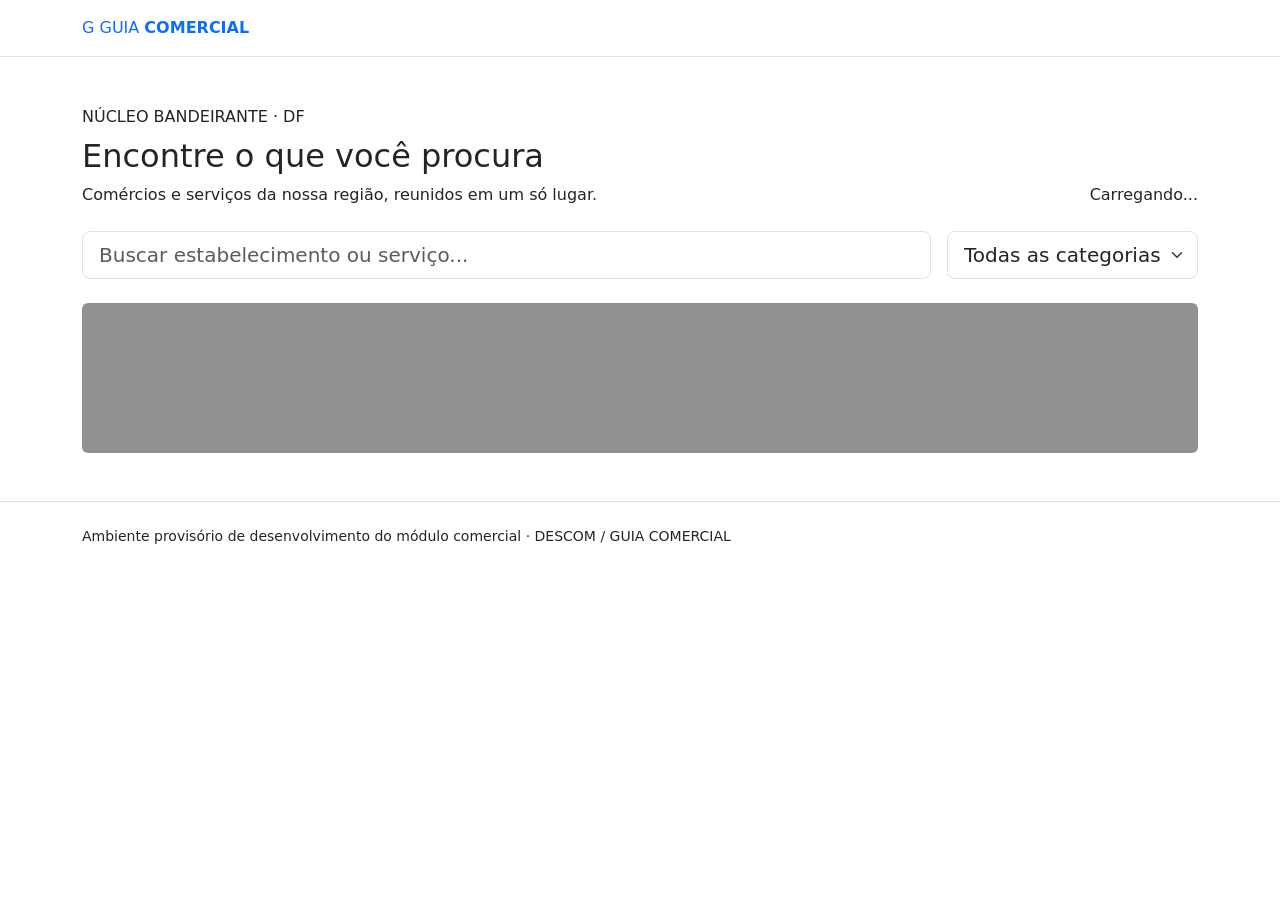
==== modulo/index.html @ 4e70495a "Cria página provisória do módulo comercial" ====
<!doctype html>
<html lang="pt-BR">
<head>
  <meta charset="utf-8">
  <meta name="viewport" content="width=device-width, initial-scale=1">
  <meta name="description" content="Ambiente de desenvolvimento do módulo comercial do Guia Comercial.">
  <title>Guia Comercial | Módulo comercial</title>
  <link href="https://cdn.jsdelivr.net/npm/bootstrap@5.3.3/dist/css/bootstrap.min.css" rel="stylesheet">
  <link href="css/estilos.css" rel="stylesheet">
</head>
<body>
  <header class="border-bottom bg-white">
    <div class="container py-3">
      <a class="marca text-decoration-none" href="#" aria-label="Guia Comercial - início">
        <span class="marca-simbolo">G</span>
        <span>GUIA <strong>COMERCIAL</strong></span>
      </a>
    </div>
  </header>

  <main>
    <section class="py-5">
      <div class="container">
        <div class="row align-items-end g-3 mb-4">
          <div class="col-12 col-lg">
            <p class="sobretitulo mb-2">NÚCLEO BANDEIRANTE · DF</p>
            <h1 class="h2 mb-2">Encontre o que você procura</h1>
            <p class="texto-suave mb-0">Comércios e serviços da nossa região, reunidos em um só lugar.</p>
          </div>
          <div class="col-12 col-lg-auto">
            <span class="contador" id="contador-estabelecimentos">Carregando...</span>
          </div>
        </div>

        <div class="row g-3 align-items-center mb-4">
          <div class="col-12 col-md">
            <label class="visually-hidden" for="busca-estabelecimentos">Buscar estabelecimento</label>
            <input class="form-control form-control-lg campo-busca" id="busca-estabelecimentos" type="search" placeholder="Buscar estabelecimento ou serviço...">
          </div>
          <div class="col-12 col-md-auto">
            <label class="visually-hidden" for="filtro-categoria">Filtrar por categoria</label>
            <select class="form-select form-select-lg" id="filtro-categoria">
              <option value="">Todas as categorias</option>
            </select>
          </div>
        </div>

        <div class="alert alert-light border aviso-demo d-none" id="aviso-demonstracao" role="status">
          Visualização demonstrativa: a base oficial do DESCOM ainda não possui estabelecimentos cadastrados.
        </div>

        <div class="row g-3" id="lista-estabelecimentos" aria-live="polite">
          <div class="col-12">
            <div class="placeholder-glow">
              <span class="placeholder col-12 rounded" style="height: 150px;"></span>
            </div>
          </div>
        </div>

        <div class="text-center py-5 d-none" id="estado-vazio">
          <h2 class="h5">Nenhum estabelecimento encontrado</h2>
          <p class="texto-suave mb-0">Tente alterar a busca ou selecionar outra categoria.</p>
        </div>
      </div>
    </section>
  </main>

  <footer class="border-top bg-white">
    <div class="container py-4">
      <p class="small texto-suave mb-0">Ambiente provisório de desenvolvimento do módulo comercial · DESCOM / GUIA COMERCIAL</p>
    </div>
  </footer>

  <script src="https://cdn.jsdelivr.net/npm/bootstrap@5.3.3/dist/js/bootstrap.bundle.min.js"></script>
  <script src="js/comercial.js"></script>
</body>
</html>
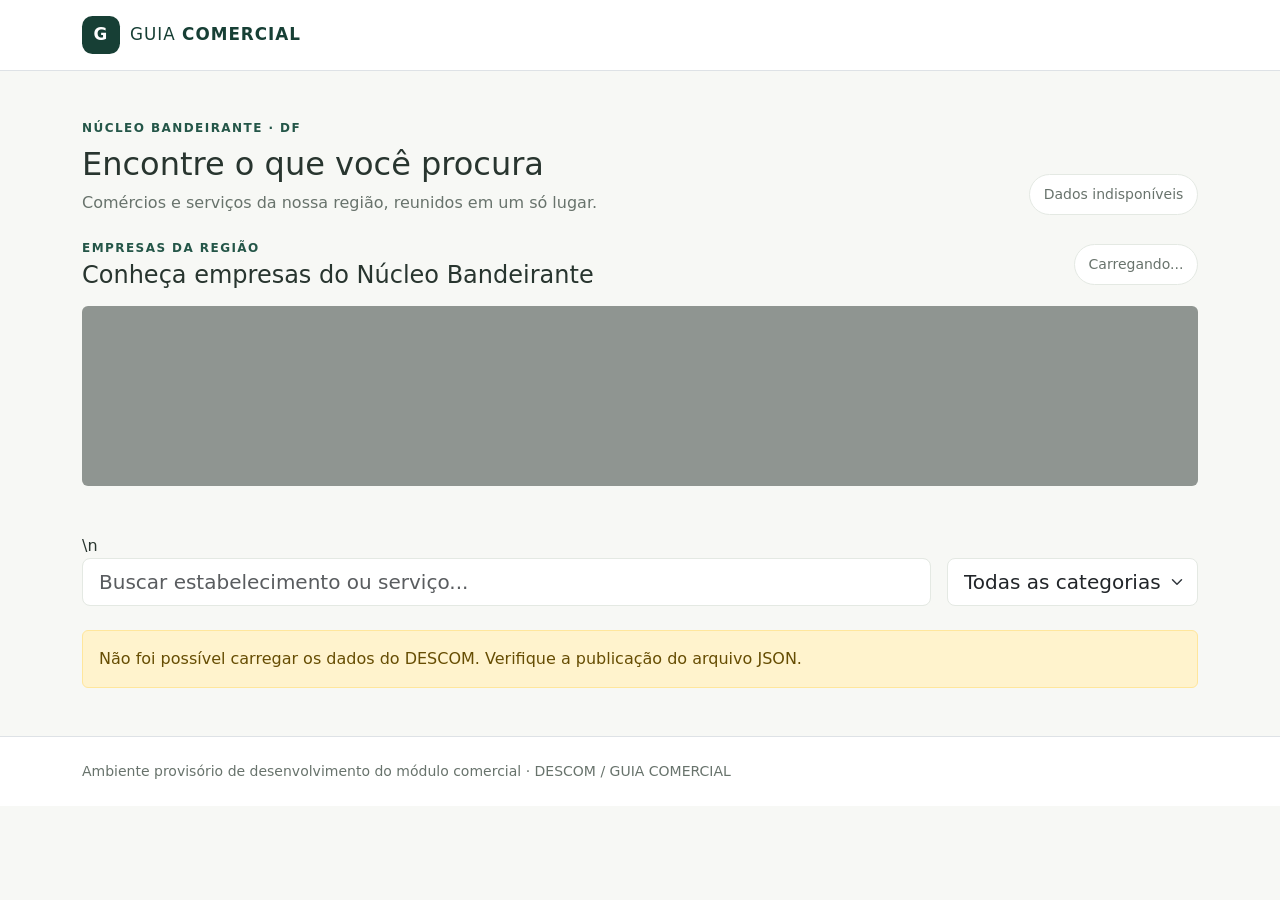
==== commit e4e8f3f8: "Adiciona área de carousel ao módulo comercial" ====
--- a/modulo/index.html
+++ b/modulo/index.html
@@ -32,7 +32,20 @@
           </div>
         </div>
 
-        <div class="row g-3 align-items-center mb-4">
+
+        <section class="mb-5" aria-labelledby="titulo-carousel">
+          <div class="d-flex align-items-center justify-content-between gap-3 mb-3">
+            <div>
+              <p class="sobretitulo mb-1">EMPRESAS DA REGIÃO</p>
+              <h2 class="h4 mb-0" id="titulo-carousel">Conheça empresas do Núcleo Bandeirante</h2>
+            </div>
+            <span class="contador" id="contador-carousel">Carregando...</span>
+          </div>
+          <div id="carousel-empresas-conteudo" aria-live="polite">
+            <div class="placeholder-glow"><span class="placeholder col-12 rounded" style="height: 180px;"></span></div>
+          </div>
+        </section>
+\n        <div class="row g-3 align-items-center mb-4">
           <div class="col-12 col-md">
             <label class="visually-hidden" for="busca-estabelecimentos">Buscar estabelecimento</label>
             <input class="form-control form-control-lg campo-busca" id="busca-estabelecimentos" type="search" placeholder="Buscar estabelecimento ou serviço...">
--- a/modulo/css/estilos.css
+++ b/modulo/css/estilos.css
@@ -0,0 +1,112 @@
+:root {
+  --guia-verde: #173f35;
+  --guia-verde-hover: #245648;
+  --guia-dourado: #e9a83b;
+  --guia-fundo: #f7f8f5;
+  --guia-texto: #28352f;
+  --guia-suave: #68736c;
+  --guia-borda: #e4e9e3;
+}
+
+body {
+  background: var(--guia-fundo);
+  color: var(--guia-texto);
+}
+
+.marca {
+  display: inline-flex;
+  align-items: center;
+  gap: .65rem;
+  color: var(--guia-verde);
+  font-size: 1.05rem;
+  letter-spacing: .06em;
+}
+
+.marca-simbolo {
+  display: inline-grid;
+  width: 2.35rem;
+  height: 2.35rem;
+  place-items: center;
+  border-radius: .65rem;
+  background: var(--guia-verde);
+  color: #fff;
+  font-weight: 700;
+}
+
+.sobretitulo {
+  color: var(--guia-verde-hover);
+  font-size: .75rem;
+  font-weight: 700;
+  letter-spacing: .12em;
+}
+
+.texto-suave {
+  color: var(--guia-suave);
+}
+
+.contador {
+  display: inline-block;
+  padding: .55rem .85rem;
+  border: 1px solid var(--guia-borda);
+  border-radius: 2rem;
+  background: #fff;
+  color: var(--guia-suave);
+  font-size: .875rem;
+}
+
+.campo-busca,
+.form-select {
+  border-color: var(--guia-borda);
+}
+
+.campo-busca:focus,
+.form-select:focus {
+  border-color: var(--guia-verde-hover);
+  box-shadow: 0 0 0 .2rem rgb(36 86 72 / 12%);
+}
+
+.cartao-estabelecimento {
+  height: 100%;
+  border: 1px solid var(--guia-borda);
+  border-radius: .85rem;
+  background: #fff;
+  transition: border-color .2s ease, transform .2s ease;
+}
+
+.cartao-estabelecimento:hover {
+  transform: translateY(-2px);
+  border-color: #cbd8ce;
+}
+
+.cartao-imagem {
+  display: grid;
+  min-height: 150px;
+  place-items: center;
+  border-radius: .65rem;
+  background: #eef2ed;
+  color: #8a978e;
+  font-size: .8rem;
+}
+
+.cartao-categoria {
+  color: var(--guia-verde-hover);
+  font-size: .75rem;
+  font-weight: 700;
+  letter-spacing: .04em;
+  text-transform: uppercase;
+}
+
+.aviso-demo {
+  background: #fff;
+  color: var(--guia-suave);
+}
+
+@media (max-width: 575.98px) {
+  main section {
+    padding-top: 2rem !important;
+  }
+
+  .cartao-imagem {
+    min-height: 125px;
+  }
+}
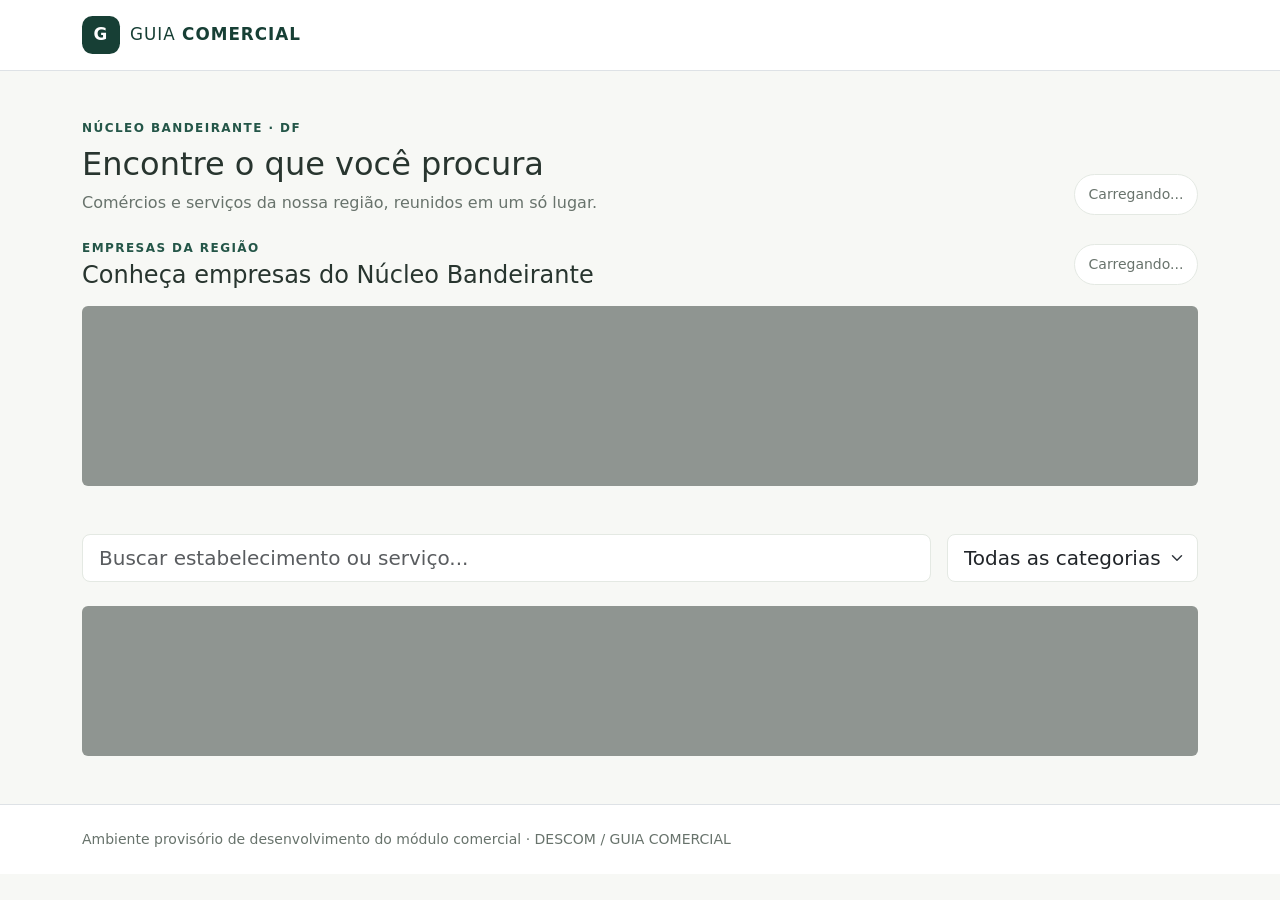
==== commit aa2bb555: "Corrige quebras de linha nos arquivos do módulo" ====
--- a/modulo/index.html
+++ b/modulo/index.html
@@ -45,7 +45,8 @@
             <div class="placeholder-glow"><span class="placeholder col-12 rounded" style="height: 180px;"></span></div>
           </div>
         </section>
-\n        <div class="row g-3 align-items-center mb-4">
+
+        <div class="row g-3 align-items-center mb-4">
           <div class="col-12 col-md">
             <label class="visually-hidden" for="busca-estabelecimentos">Buscar estabelecimento</label>
             <input class="form-control form-control-lg campo-busca" id="busca-estabelecimentos" type="search" placeholder="Buscar estabelecimento ou serviço...">
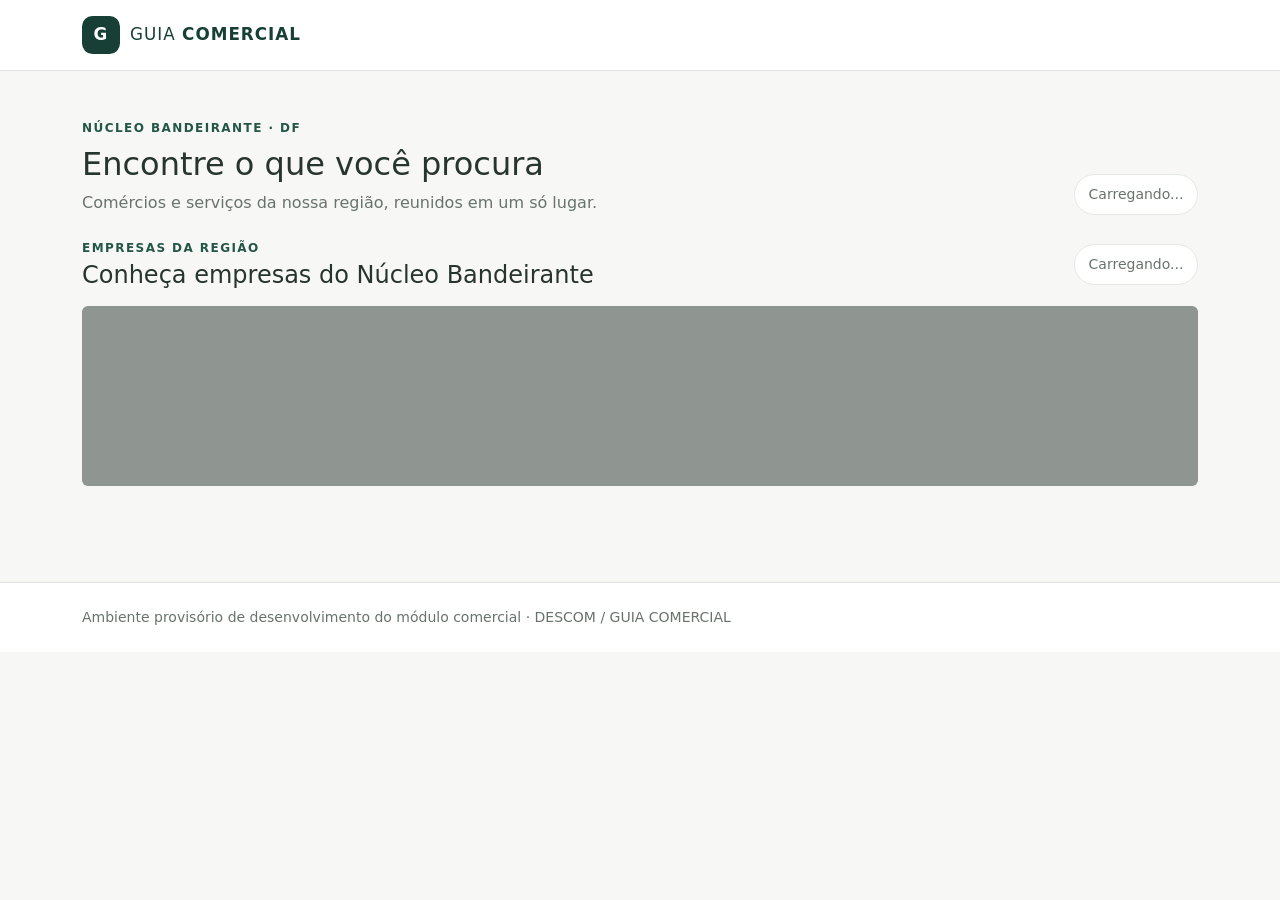
==== commit d58d4a69: "Remove listagem e filtros abaixo do carousel" ====
--- a/modulo/index.html
+++ b/modulo/index.html
@@ -46,35 +46,6 @@
           </div>
         </section>
 
-        <div class="row g-3 align-items-center mb-4">
-          <div class="col-12 col-md">
-            <label class="visually-hidden" for="busca-estabelecimentos">Buscar estabelecimento</label>
-            <input class="form-control form-control-lg campo-busca" id="busca-estabelecimentos" type="search" placeholder="Buscar estabelecimento ou serviço...">
-          </div>
-          <div class="col-12 col-md-auto">
-            <label class="visually-hidden" for="filtro-categoria">Filtrar por categoria</label>
-            <select class="form-select form-select-lg" id="filtro-categoria">
-              <option value="">Todas as categorias</option>
-            </select>
-          </div>
-        </div>
-
-        <div class="alert alert-light border aviso-demo d-none" id="aviso-demonstracao" role="status">
-          Visualização demonstrativa: a base oficial do DESCOM ainda não possui estabelecimentos cadastrados.
-        </div>
-
-        <div class="row g-3" id="lista-estabelecimentos" aria-live="polite">
-          <div class="col-12">
-            <div class="placeholder-glow">
-              <span class="placeholder col-12 rounded" style="height: 150px;"></span>
-            </div>
-          </div>
-        </div>
-
-        <div class="text-center py-5 d-none" id="estado-vazio">
-          <h2 class="h5">Nenhum estabelecimento encontrado</h2>
-          <p class="texto-suave mb-0">Tente alterar a busca ou selecionar outra categoria.</p>
-        </div>
       </div>
     </section>
   </main>
--- a/modulo/css/estilos.css
+++ b/modulo/css/estilos.css
@@ -109,4 +109,131 @@
   .cartao-imagem {
     min-height: 125px;
   }
-}+}
+
+/* Carousel DESCOM — cards sem moldura externa */ 
+.descom-carousel-controles {
+  display: flex;
+  justify-content: flex-end;
+  gap: .6rem;
+  margin-top: 1.1rem;
+}
+
+.descom-carousel-seta {
+  display: inline-grid;
+  width: 2.5rem;
+  height: 2.5rem;
+  place-items: center;
+  border: 1px solid #cfd8d1;
+  border-radius: 50%;
+  background: #fff;
+  color: var(--guia-verde);
+  font-size: 1.05rem;
+  line-height: 1;
+  transition: background-color .2s ease, border-color .2s ease, color .2s ease;
+}
+
+.descom-carousel-seta:hover {
+  border-color: var(--guia-verde);
+  background: var(--guia-verde);
+  color: #fff;
+}
+
+.descom-card {
+  display: flex;
+  min-height: 275px;
+  flex-direction: column;
+  overflow: visible;
+  border: 0;
+  border-radius: 0;
+  background: transparent;
+}
+
+.descom-card-imagem {
+  display: block;
+  width: 100%;
+  aspect-ratio: 16 / 9;
+  object-fit: cover;
+  background: #edf0ec;
+}
+
+.descom-card-imagem-vazia {
+  background: #edf0ec;
+}
+
+.descom-card-topo {
+  display: flex;
+  align-items: center;
+  justify-content: space-between;
+  padding: .8rem 0 .55rem;
+}
+
+.descom-card-numero {
+  color: #929d95;
+  font-size: .68rem;
+  font-weight: 700;
+  letter-spacing: .09em;
+}
+
+.descom-card-status {
+  color: #82734f;
+  font-size: .62rem;
+  font-weight: 600;
+  letter-spacing: .04em;
+  text-transform: uppercase;
+}
+
+.descom-card-corpo {
+  flex: 1;
+  padding: .35rem 0 .8rem;
+}
+
+.descom-card-categoria {
+  margin: 0 0 .45rem;
+  color: var(--guia-verde-hover);
+  font-size: .62rem;
+  font-weight: 700;
+  letter-spacing: .085em;
+  text-transform: uppercase;
+}
+
+.descom-card-titulo {
+  display: -webkit-box;
+  min-height: 2.55rem;
+  overflow: hidden;
+  margin: 0 0 .5rem;
+  color: var(--guia-texto);
+  font-size: .94rem;
+  font-weight: 650;
+  line-height: 1.35;
+  -webkit-box-orient: vertical;
+  -webkit-line-clamp: 2;
+}
+
+.descom-card-descricao {
+  display: -webkit-box;
+  overflow: hidden;
+  margin: 0;
+  color: var(--guia-suave);
+  font-size: .76rem;
+  line-height: 1.5;
+  -webkit-box-orient: vertical;
+  -webkit-line-clamp: 3;
+}
+
+.descom-card-rodape {
+  padding: .65rem 0 0;
+  border-top: 1px solid #e9ede8;
+  color: #7b877f;
+  font-size: .68rem;
+}
+
+@media (max-width: 575.98px) {
+  .descom-card {
+    min-height: 0;
+  }
+
+  .descom-card-imagem {
+    aspect-ratio: 16 / 8;
+  }
+}
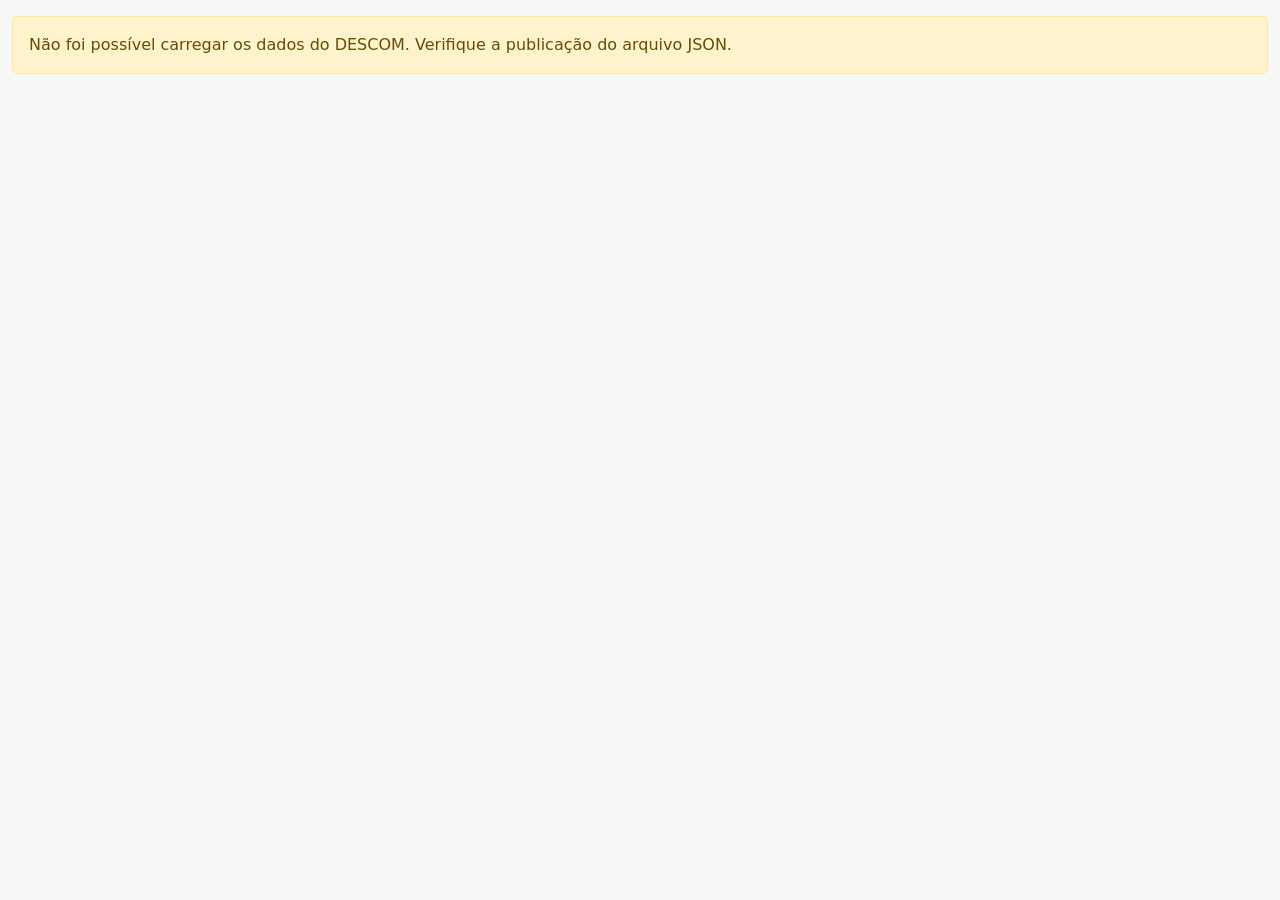
==== commit 3f352186: "Deixa somente o carousel na página de demonstração" ====
--- a/modulo/index.html
+++ b/modulo/index.html
@@ -3,58 +3,20 @@
 <head>
   <meta charset="utf-8">
   <meta name="viewport" content="width=device-width, initial-scale=1">
-  <meta name="description" content="Ambiente de desenvolvimento do módulo comercial do Guia Comercial.">
-  <title>Guia Comercial | Módulo comercial</title>
+  <title>DESCOM | Carousel comercial</title>
   <link href="https://cdn.jsdelivr.net/npm/bootstrap@5.3.3/dist/css/bootstrap.min.css" rel="stylesheet">
   <link href="css/estilos.css" rel="stylesheet">
 </head>
 <body>
-  <header class="border-bottom bg-white">
-    <div class="container py-3">
-      <a class="marca text-decoration-none" href="#" aria-label="Guia Comercial - início">
-        <span class="marca-simbolo">G</span>
-        <span>GUIA <strong>COMERCIAL</strong></span>
-      </a>
-    </div>
-  </header>
-
   <main>
-    <section class="py-5">
-      <div class="container">
-        <div class="row align-items-end g-3 mb-4">
-          <div class="col-12 col-lg">
-            <p class="sobretitulo mb-2">NÚCLEO BANDEIRANTE · DF</p>
-            <h1 class="h2 mb-2">Encontre o que você procura</h1>
-            <p class="texto-suave mb-0">Comércios e serviços da nossa região, reunidos em um só lugar.</p>
-          </div>
-          <div class="col-12 col-lg-auto">
-            <span class="contador" id="contador-estabelecimentos">Carregando...</span>
-          </div>
+    <section class="py-3">
+      <div class="container-fluid">
+        <div id="carousel-empresas-conteudo" aria-live="polite">
+          <div class="placeholder-glow"><span class="placeholder col-12 rounded" style="height: 180px;"></span></div>
         </div>
-
-
-        <section class="mb-5" aria-labelledby="titulo-carousel">
-          <div class="d-flex align-items-center justify-content-between gap-3 mb-3">
-            <div>
-              <p class="sobretitulo mb-1">EMPRESAS DA REGIÃO</p>
-              <h2 class="h4 mb-0" id="titulo-carousel">Conheça empresas do Núcleo Bandeirante</h2>
-            </div>
-            <span class="contador" id="contador-carousel">Carregando...</span>
-          </div>
-          <div id="carousel-empresas-conteudo" aria-live="polite">
-            <div class="placeholder-glow"><span class="placeholder col-12 rounded" style="height: 180px;"></span></div>
-          </div>
-        </section>
-
       </div>
     </section>
   </main>
-
-  <footer class="border-top bg-white">
-    <div class="container py-4">
-      <p class="small texto-suave mb-0">Ambiente provisório de desenvolvimento do módulo comercial · DESCOM / GUIA COMERCIAL</p>
-    </div>
-  </footer>
 
   <script src="https://cdn.jsdelivr.net/npm/bootstrap@5.3.3/dist/js/bootstrap.bundle.min.js"></script>
   <script src="js/comercial.js"></script>
--- a/modulo/css/estilos.css
+++ b/modulo/css/estilos.css
@@ -112,6 +112,14 @@
 }
 
 /* Carousel DESCOM — cards sem moldura externa */ 
+.carousel,
+.carousel-inner,
+.carousel-item {
+  width: 100%;
+  max-width: 100%;
+  min-width: 0;
+}
+
 .descom-carousel-controles {
   display: flex;
   justify-content: flex-end;
@@ -141,6 +149,9 @@
 
 .descom-card {
   display: flex;
+  width: auto;
+  min-width: 0;
+  max-width: 100%;
   min-height: 275px;
   flex-direction: column;
   overflow: visible;
@@ -152,6 +163,7 @@
 .descom-card-imagem {
   display: block;
   width: 100%;
+  max-width: 100%;
   aspect-ratio: 16 / 9;
   object-fit: cover;
   background: #edf0ec;
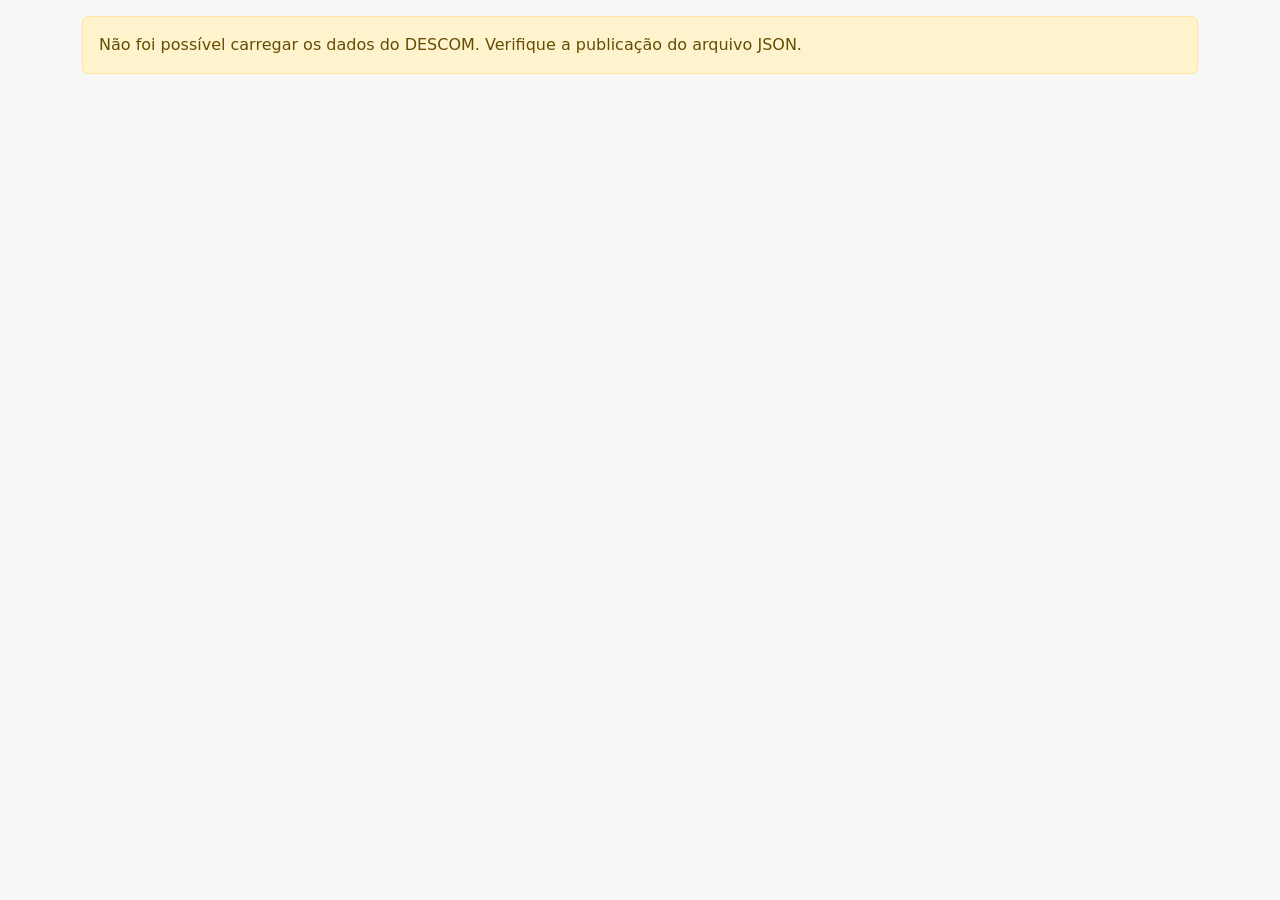
==== commit 6c7e129a: "Restaura hierarquia padrão ao redor do carousel" ====
--- a/modulo/index.html
+++ b/modulo/index.html
@@ -10,11 +10,17 @@
 <body>
   <main>
     <section class="py-3">
-      <div class="container-fluid">
-        <div id="carousel-empresas-conteudo" aria-live="polite">
-          <div class="placeholder-glow"><span class="placeholder col-12 rounded" style="height: 180px;"></span></div>
-        </div>
-      </div>
+      <div class="container">
+        <div class="col-12">
+          <div class="row">
+            <div class="col-12">
+              <div id="carousel-empresas-conteudo" aria-live="polite">
+                <div class="placeholder-glow"><span class="placeholder col-12 rounded" style="height: 180px;"></span></div>
+              </div>
+            </div><!-- col -->
+          </div><!-- row -->
+        </div><!-- col -->
+      </div><!-- container -->
     </section>
   </main>
 
